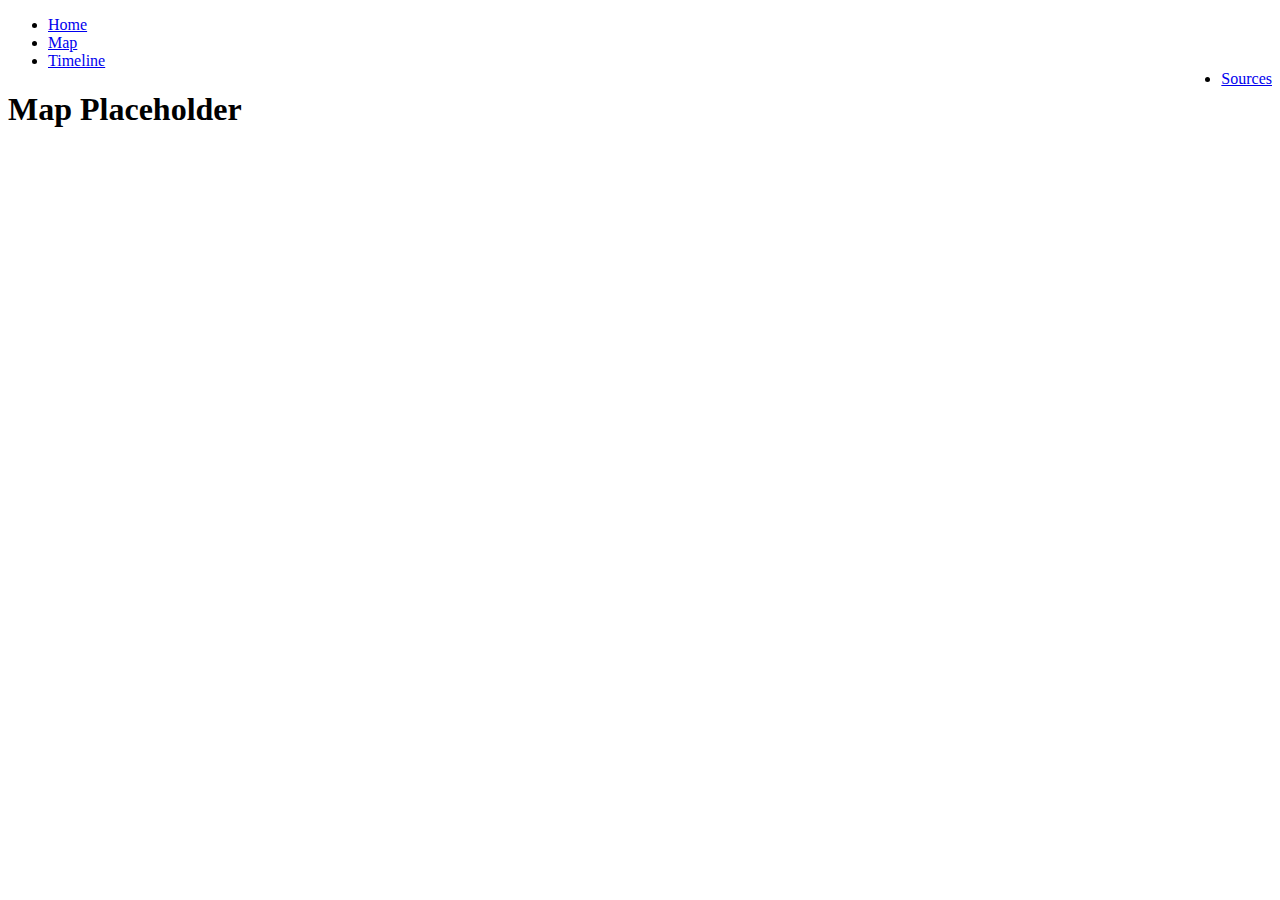
==== map/map.html @ 37c6a7cd "Basic Framework of website created" ====
<!DOCTYPE html>
<html>
    <head>
        <title>Map</title>
        <link rel="sytlesheet" href="/style.css">
        <script src="/header.js" type="text/javascript" defer></script>
    </head>
    <body>
        <header-component></header-component>

        <h1>Map Placeholder</h1>
    </body>
</html>
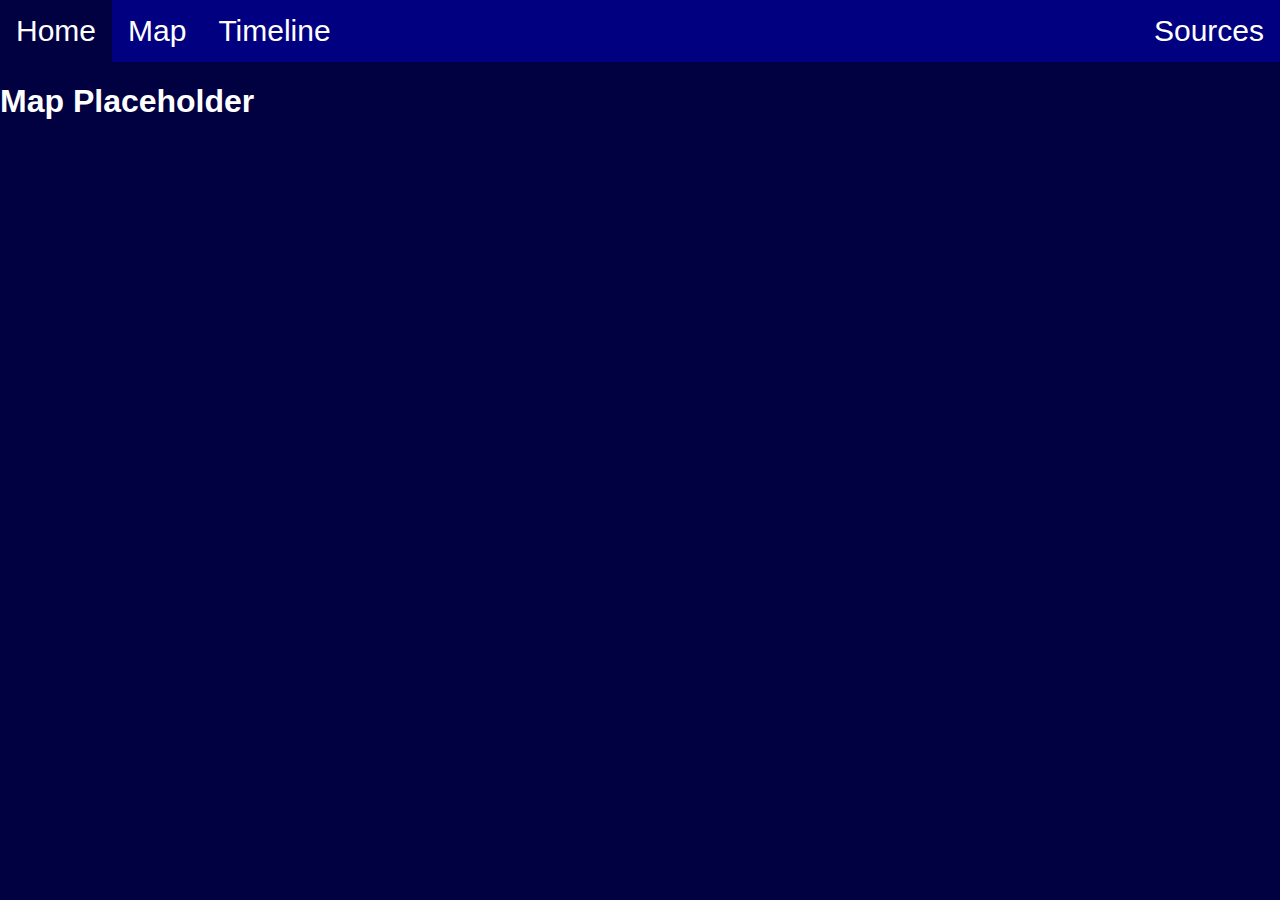
==== commit b49eda83: "Added basic CSS" ====
--- a/map/map.html
+++ b/map/map.html
@@ -2,7 +2,7 @@
 <html>
     <head>
         <title>Map</title>
-        <link rel="sytlesheet" href="/style.css">
+        <link rel="stylesheet" href="/style.css">
         <script src="/header.js" type="text/javascript" defer></script>
     </head>
     <body>
--- a/style.css
+++ b/style.css
@@ -0,0 +1,40 @@
+ul {
+    /* position: fixed;
+    top: 0;
+    width: 100%; */
+    list-style-type: none;
+    margin: 0;
+    padding: 0;
+    overflow: hidden;
+    background-color: navy;
+    font-family: Verdana, Geneva, Tahoma, sans-serif;
+    font-size: 30px;
+}
+
+body {
+    margin: 0;
+    padding: 0;
+    background-color: rgb(1, 1, 65);
+}
+
+
+li {
+    float: left;
+}
+
+li a {
+    display: block;
+    color: white;
+    text-align: center;
+    padding: 14px 16px;
+    text-decoration: none;
+}
+
+li a:hover {
+    background-color: rgb(1, 1, 65);
+}
+
+h1 {
+    font-family: Verdana, Geneva, Tahoma, sans-serif;
+    color: white;
+}